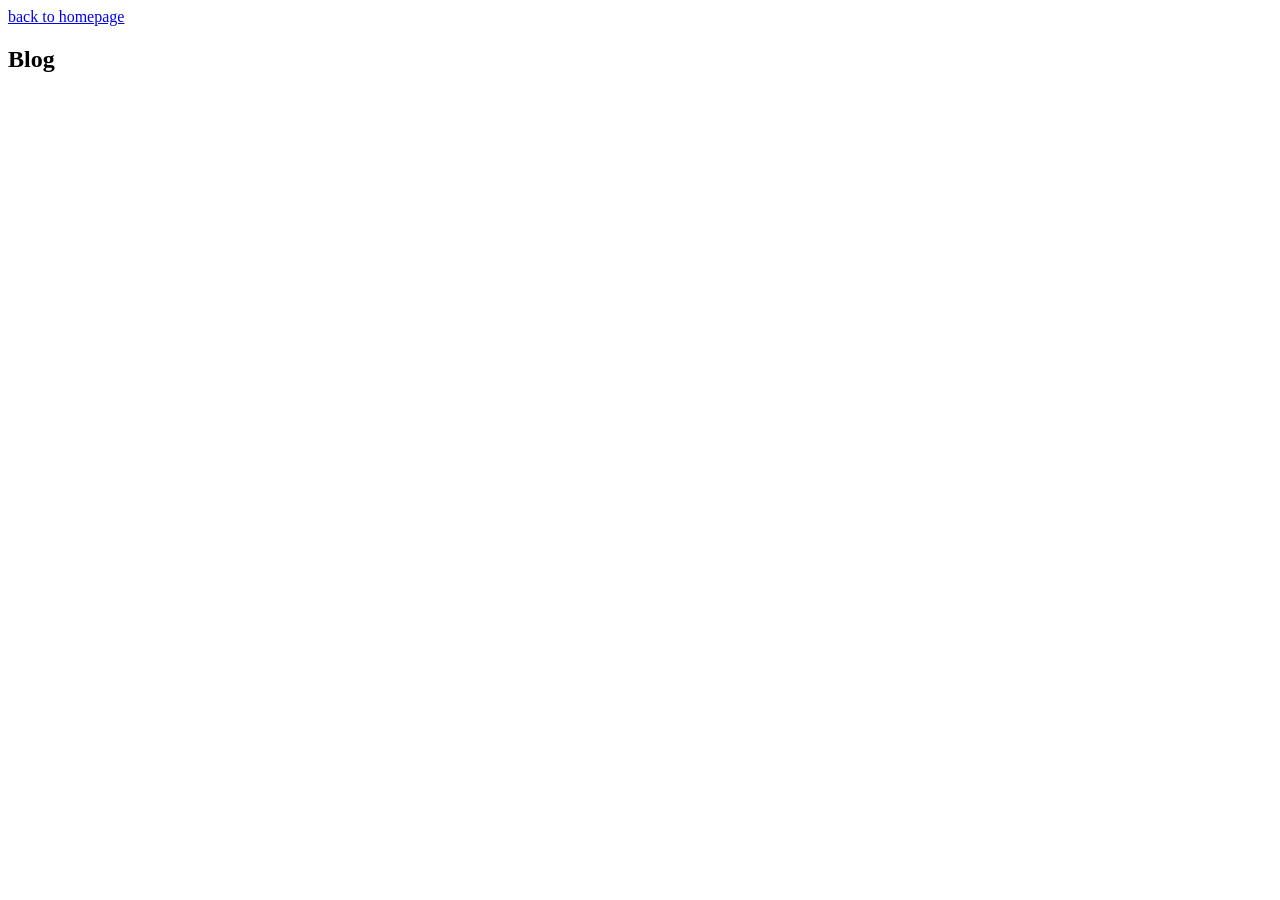
==== blog.html @ cf7aadd5 "attempting to update blog functionality" ====
<!DOCTYPE html>
<html lang="en">
<head>
  <meta charset="UTF-8">
  <title>blog</title>
</head>
<body> 
  <nav>
    <a href="index.html"> back to homepage</a>
  </nav>
  <section id="blog">
    <h2>Blog</h2>
    <ul id="blog-feed"></ul>
  </section>
  <script>
    (function() {
      const realFetch = window.fetch;
      window.fetch = function(resource, init) {
        if (typeof resource === 'string'
            && resource.match(/(^|\/)json\/blogTest\d+\.json$/)
        ) {
          resource = resource.replace(
            /(^|\/)json\/(blogTest\d+\.json)$/,
            './json/blogs/test/$2'
          );
        }
        return realFetch.call(this, resource, init);
      };
    })();
  </script>
  <script src="./scripts/postSys.js"></script>
  <script src="./scripts/blog.js"></script>
</body>
</html>
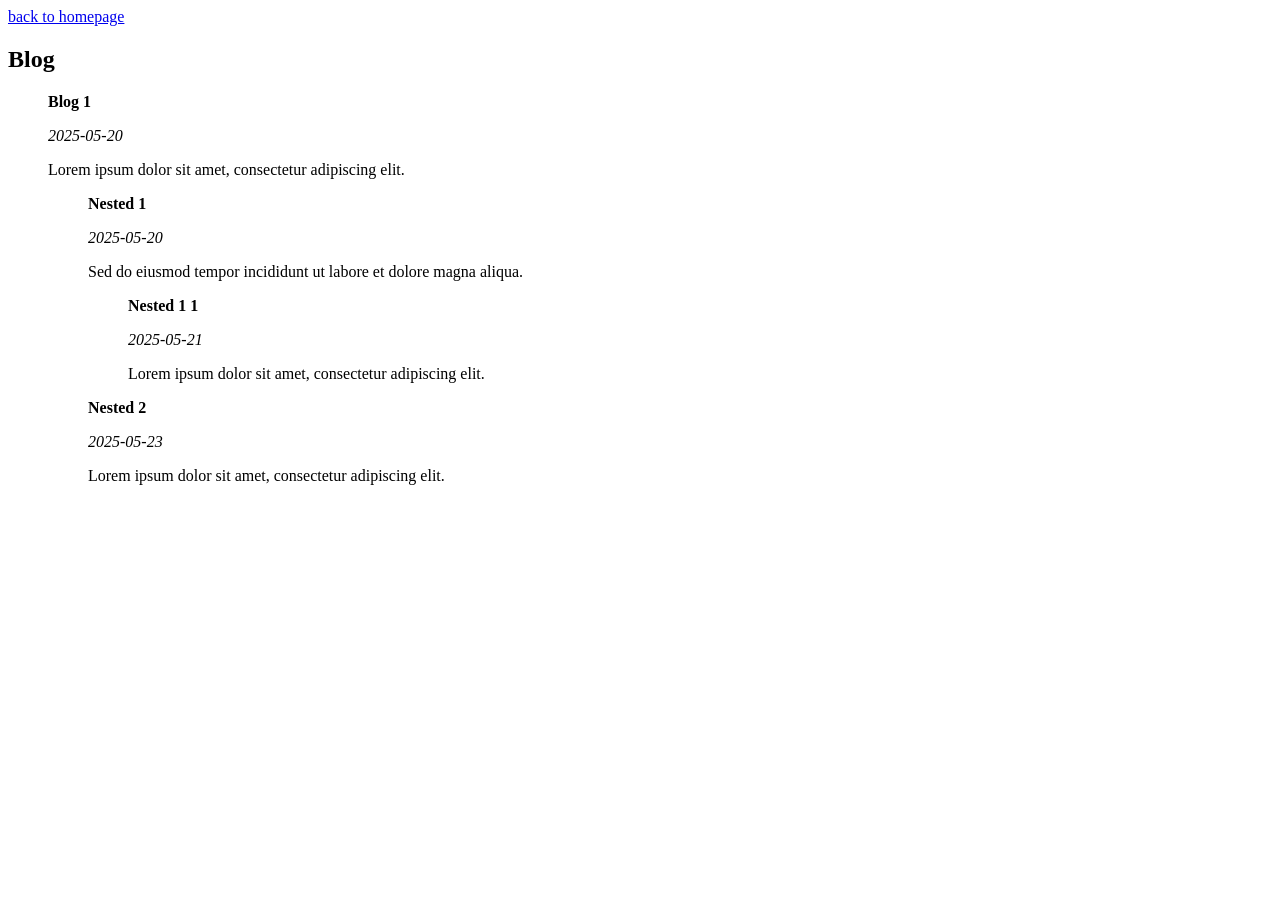
==== commit 4daf5f3e: "Trying a new fix" ====
--- a/blog.html
+++ b/blog.html
@@ -12,23 +12,13 @@
     <h2>Blog</h2>
     <ul id="blog-feed"></ul>
   </section>
-  <script>
-    (function() {
-      const realFetch = window.fetch;
-      window.fetch = function(resource, init) {
-        if (typeof resource === 'string'
-            && resource.match(/(^|\/)json\/blogTest\d+\.json$/)
-        ) {
-          resource = resource.replace(
-            /(^|\/)json\/(blogTest\d+\.json)$/,
-            './json/blogs/test/$2'
-          );
-        }
-        return realFetch.call(this, resource, init);
-      };
-    })();
-  </script>
   <script src="./scripts/postSys.js"></script>
   <script src="./scripts/blog.js"></script>
+
+  <script>
+  document.addEventListener("DOMContentLoaded", function() {
+    debugTestBlog(1); // or whatever number matches your file
+  });
+</script>
 </body>
 </html>
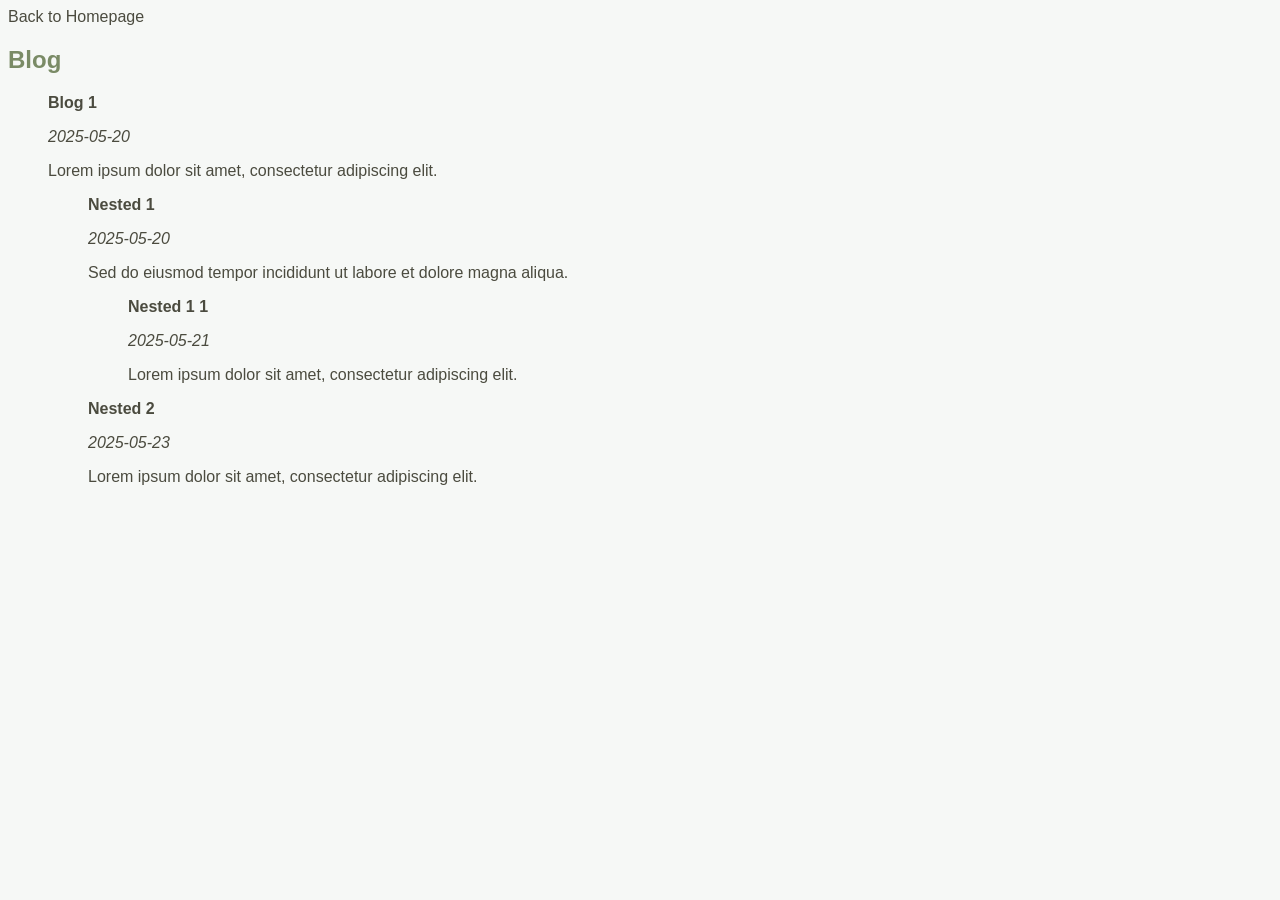
==== commit f53c0fac: "Update blog.html" ====
--- a/blog.html
+++ b/blog.html
@@ -2,11 +2,12 @@
 <html lang="en">
 <head>
   <meta charset="UTF-8">
-  <title>blog</title>
+  <title>Blog</title>
+  <link rel="stylesheet" href="styles/main.css"/>
 </head>
 <body> 
   <nav>
-    <a href="index.html"> back to homepage</a>
+    <a href="index.html"> Back to Homepage</a>
   </nav>
   <section id="blog">
     <h2>Blog</h2>
--- a/styles/main.css
+++ b/styles/main.css
@@ -0,0 +1,19 @@
+body {
+  background-color: #f6f8f6; /* light background */
+  color: #4b4b3f; /* main text color */
+  font-family: 'Segoe UI', Tahoma, Geneva, Verdana, sans-serif;
+}
+
+h1, h2, h3 {
+  color: #7a8b66; /* heading green */
+  font-weight: 700;
+}
+
+a {
+  color: #4b4b3f;
+  text-decoration: none;
+}
+
+a:hover {
+  color: #7a8b66;
+}
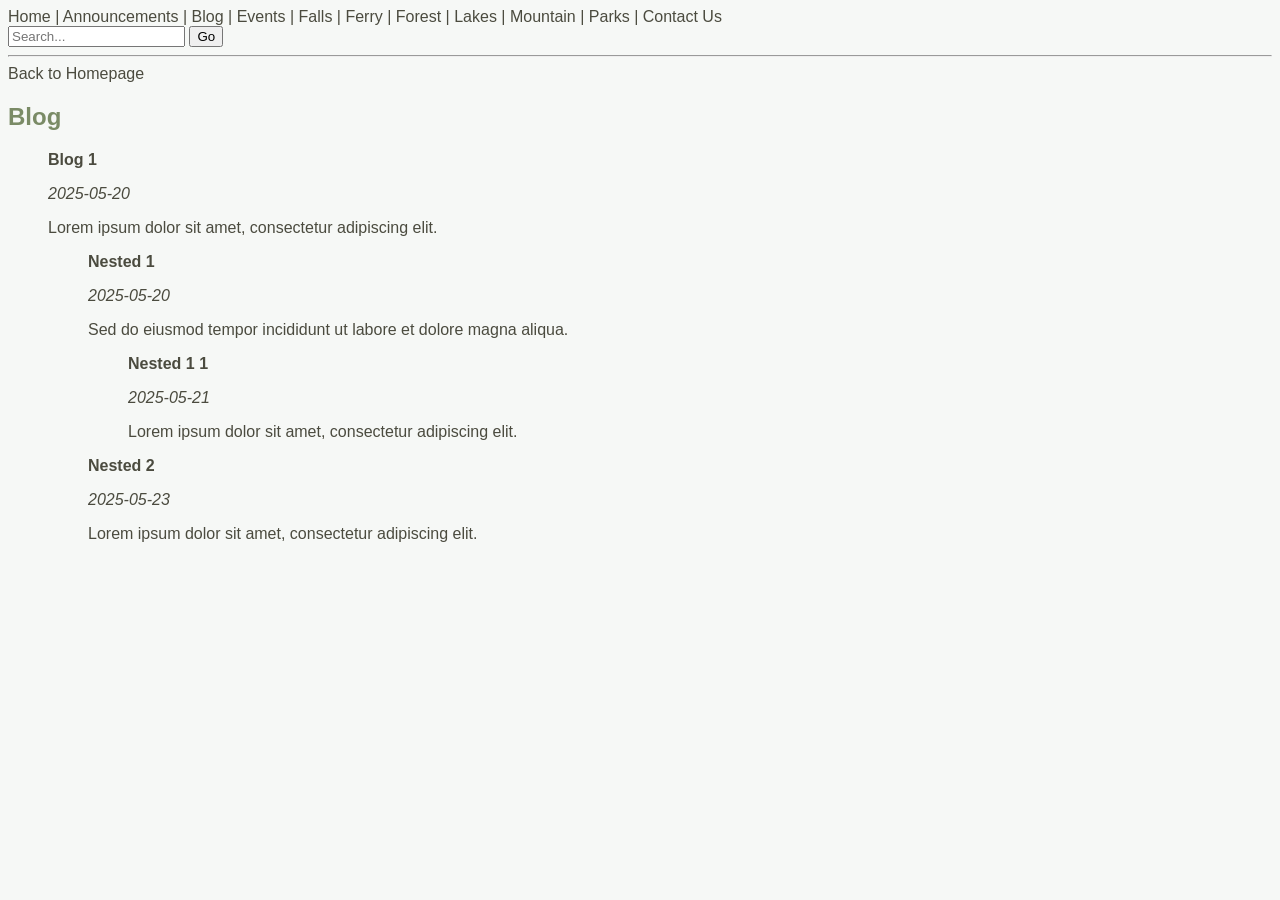
==== commit b729ace8: "Update blog.html" ====
--- a/blog.html
+++ b/blog.html
@@ -6,6 +6,8 @@
   <link rel="stylesheet" href="styles/main.css"/>
 </head>
 <body> 
+   <!-- Top Header Navigation -->
+    <header id="site-header"></header>
   <nav>
     <a href="index.html"> Back to Homepage</a>
   </nav>
@@ -21,5 +23,7 @@
     debugTestBlog(1); // or whatever number matches your file
   });
 </script>
+    <!--Loader Script for the Header -->
+  <script src="scripts/load-header.js" defer></script>
 </body>
 </html>
--- a/styles/main.css
+++ b/styles/main.css
@@ -17,3 +17,11 @@
 a:hover {
   color: #7a8b66;
 }
+
+img {
+  max-width: 800px;
+  height: auto;
+  display: block;
+  margin: 0 auto;
+}
+
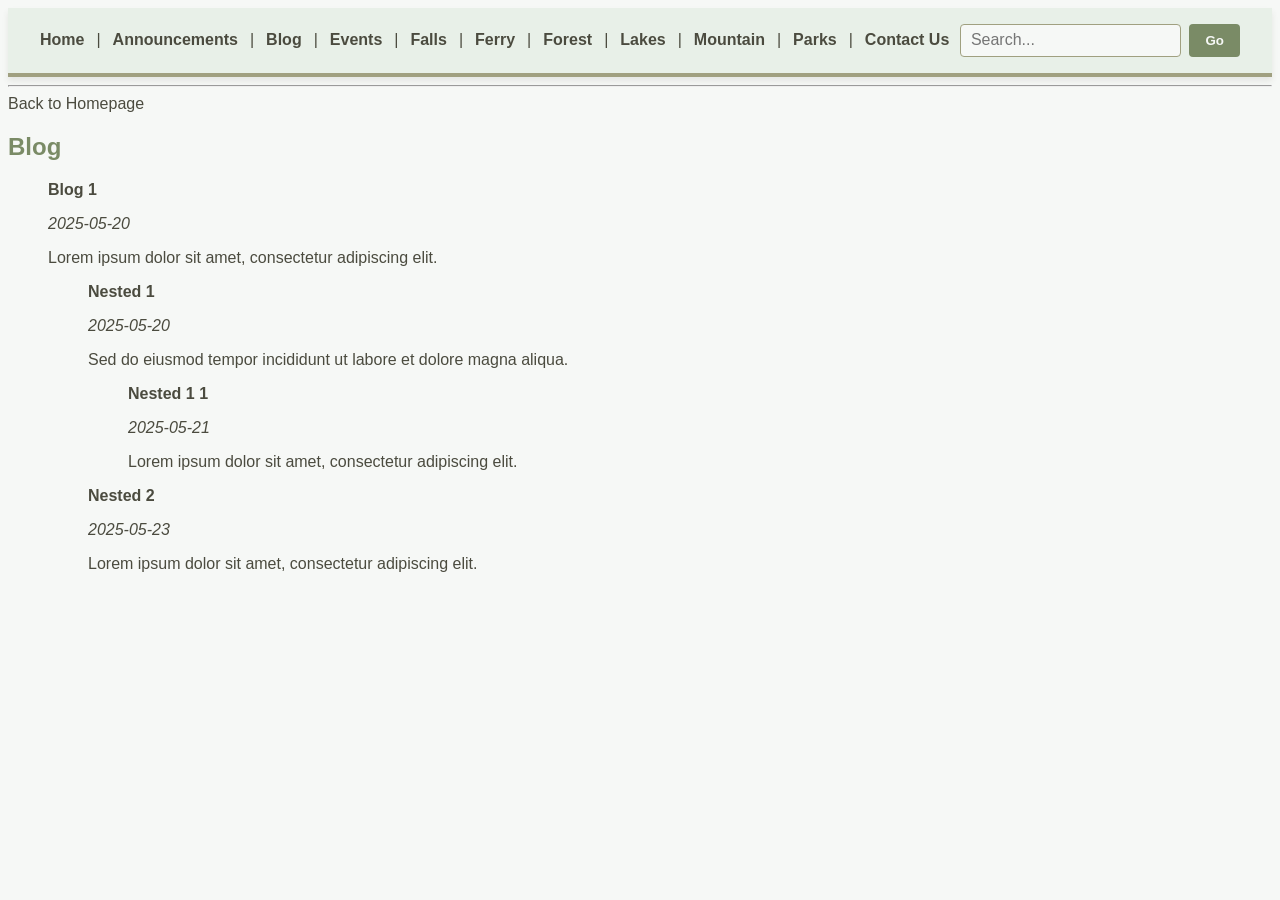
==== commit 5b193a9a: "Update blog.html" ====
--- a/blog.html
+++ b/blog.html
@@ -4,6 +4,7 @@
   <meta charset="UTF-8">
   <title>Blog</title>
   <link rel="stylesheet" href="styles/main.css"/>
+  <link rel="stylesheet" href="styles/header.css"/>
 </head>
 <body> 
    <!-- Top Header Navigation -->
--- a/styles/header.css
+++ b/styles/header.css
@@ -0,0 +1,64 @@
+/* Layout the nav bar */
+.site-nav {
+  display: flex;
+  justify-content: space-between;
+  align-items: center;
+  flex-wrap: nowrap;
+  padding: 1rem 2rem;
+  background-color: #e8f0e8; 
+  border-bottom: 4px solid #a0a080; 
+  box-shadow: 0 4px 6px rgba(75, 75, 63, 0.1);
+}
+
+/* Left links container */
+.nav-links {
+  display: flex;
+  flex-wrap: wrap;
+  gap: 0.75rem;
+  flex-grow: 1;
+}
+
+/* Style individual links */
+.nav-links a {
+ text-decoration: none;
+  color: #4b4b3f; 
+  font-weight: bold;
+  transition: color 0.2s ease;
+}
+
+.nav-links a:hover {
+  color: #7a8b66; 
+}
+
+/* Search form styling */
+.site-nav form {
+  display: flex;
+  gap: 0.5rem;
+}
+
+/* Input box */
+.site-nav input[type="text"] {
+  padding: 0.4rem 0.6rem;
+  border: 1px solid #a0a080;
+  border-radius: 4px;
+  font-size: 1rem;
+  outline: none;
+  background-color: #f6f8f6;
+  color: #4b4b3f;
+}
+
+/* Button */
+.site-nav button {
+  padding: 0.4rem 1rem;
+  background-color: #7a8b66; 
+  color: #f6f8f6; 
+  border: none;
+  border-radius: 4px;
+  font-weight: bold;
+  cursor: pointer;
+  transition: background-color 0.2s ease;
+}
+
+.site-nav button:hover {
+  background-color: #5c6b49;
+}
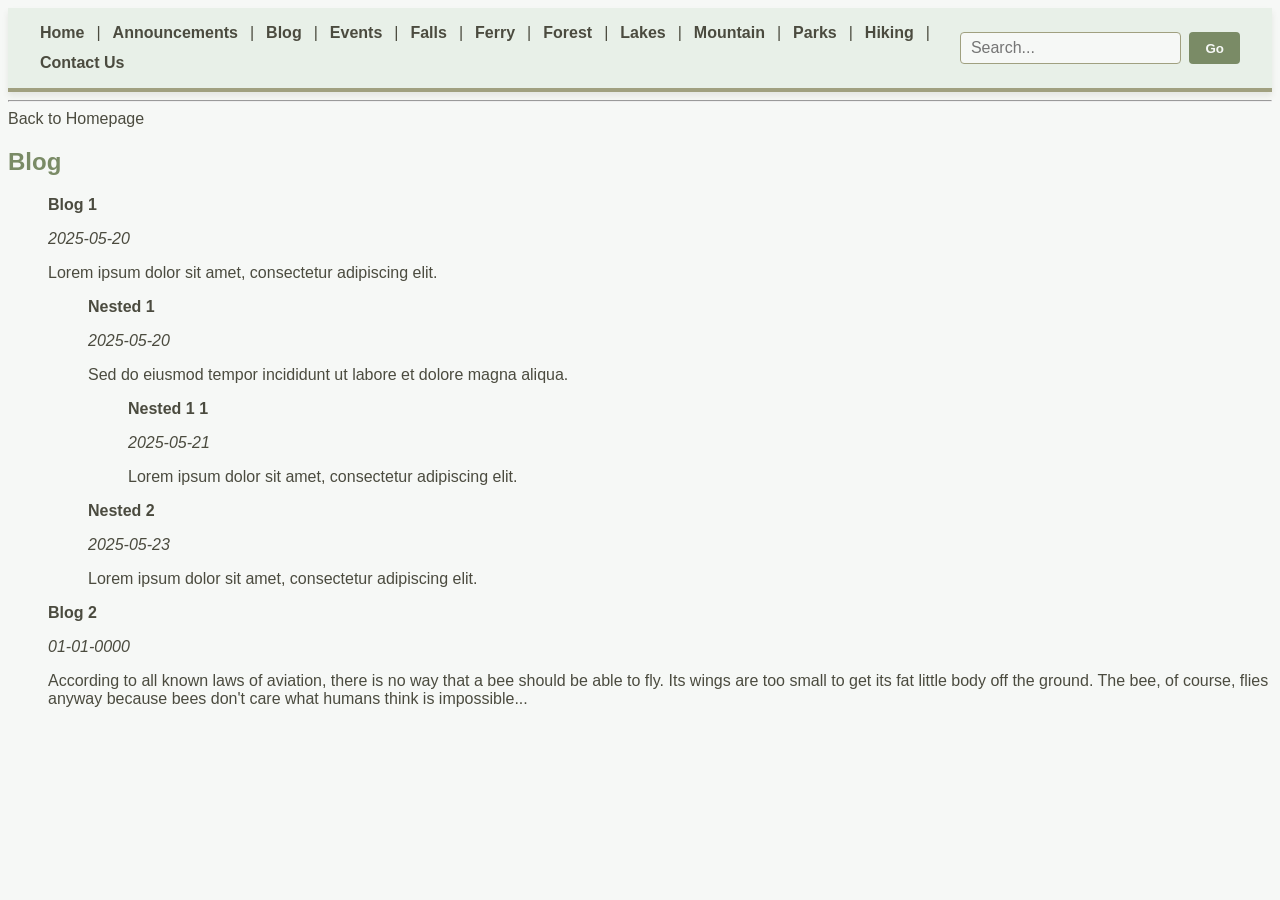
==== commit d8e44281: "basic searchbar functionality (it can't search dates); some documentation in the postSys.js file" ====
--- a/blog.html
+++ b/blog.html
@@ -16,15 +16,16 @@
     <h2>Blog</h2>
     <ul id="blog-feed"></ul>
   </section>
-  <script src="./scripts/postSys.js"></script>
-  <script src="./scripts/blog.js"></script>
+   <!--Loader Script for the Header -->
+   <script src="scripts/load-header.js" defer></script>
 
-  <script>
-  document.addEventListener("DOMContentLoaded", function() {
-    debugTestBlog(1); // or whatever number matches your file
-  });
-</script>
-    <!--Loader Script for the Header -->
-  <script src="scripts/load-header.js" defer></script>
+   <script src="./scripts/postSys.js"></script>
+   <script src="./scripts/blog.js"></script>
+   <script>
+     document.addEventListener("DOMContentLoaded", function() {
+       debugTestBlog(1); // or whatever number matches your file
+     });
+   </script>
+
 </body>
 </html>
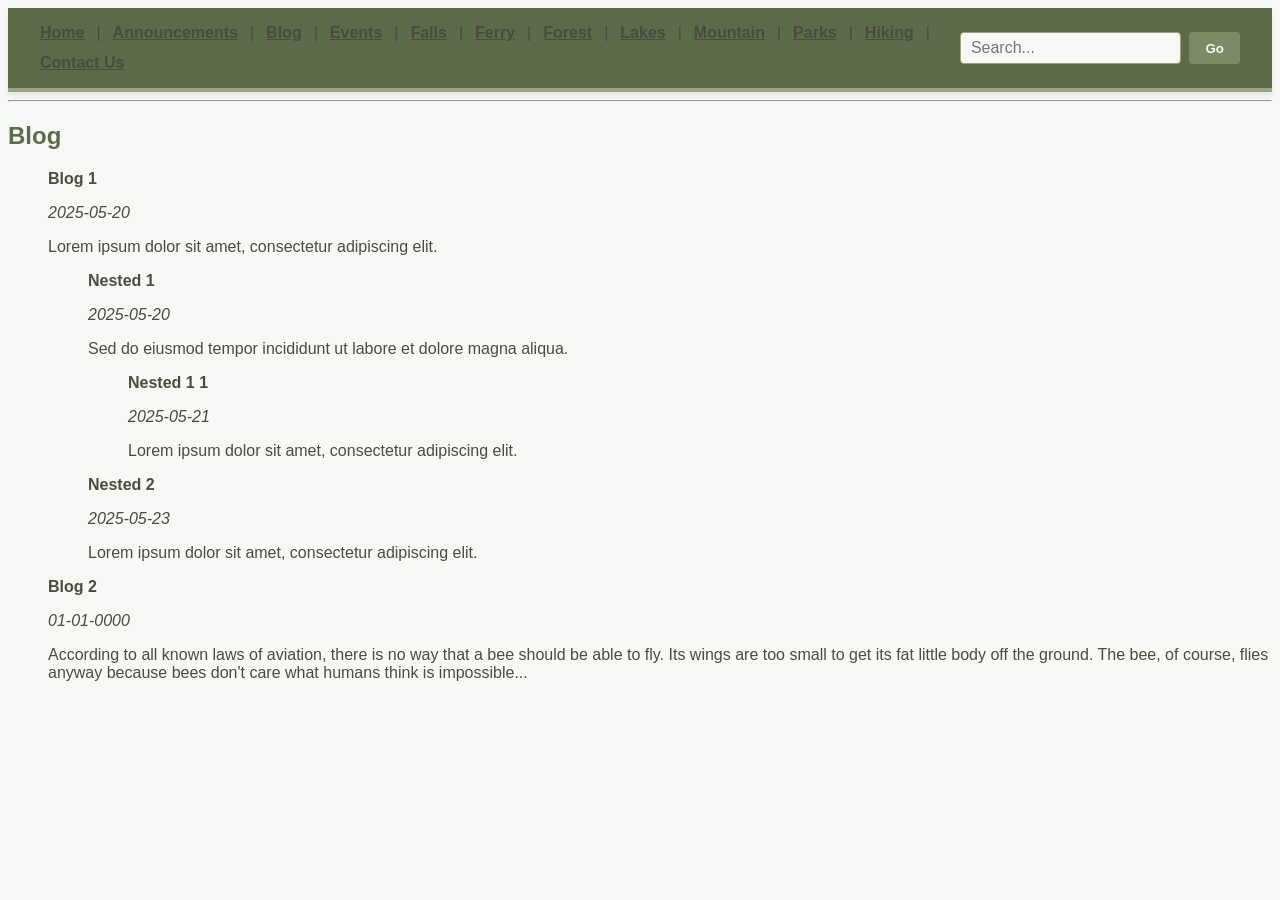
==== commit 16cd077d: "Update blog.html" ====
--- a/blog.html
+++ b/blog.html
@@ -9,9 +9,6 @@
 <body> 
    <!-- Top Header Navigation -->
     <header id="site-header"></header>
-  <nav>
-    <a href="index.html"> Back to Homepage</a>
-  </nav>
   <section id="blog">
     <h2>Blog</h2>
     <ul id="blog-feed"></ul>
--- a/styles/main.css
+++ b/styles/main.css
@@ -5,17 +5,17 @@
 }
 
 h1, h2, h3 {
-  color: #7a8b66; /* heading green */
+  color: #5c6b49;
   font-weight: 700;
 }
 
 a {
   color: #4b4b3f;
-  text-decoration: none;
+  text-decoration: underline;
 }
 
 a:hover {
-  color: #7a8b66;
+  color: #c94f1d;
 }
 
 img {
--- a/styles/header.css
+++ b/styles/header.css
@@ -5,7 +5,7 @@
   align-items: center;
   flex-wrap: nowrap;
   padding: 1rem 2rem;
-  background-color: #e8f0e8; 
+  background-color:  #5c6b49;
   border-bottom: 4px solid #a0a080; 
   box-shadow: 0 4px 6px rgba(75, 75, 63, 0.1);
 }
@@ -20,14 +20,14 @@
 
 /* Style individual links */
 .nav-links a {
- text-decoration: none;
+ text-decoration: underline;
   color: #4b4b3f; 
   font-weight: bold;
   transition: color 0.2s ease;
 }
 
 .nav-links a:hover {
-  color: #7a8b66; 
+  color: #c94f1d; 
 }
 
 /* Search form styling */
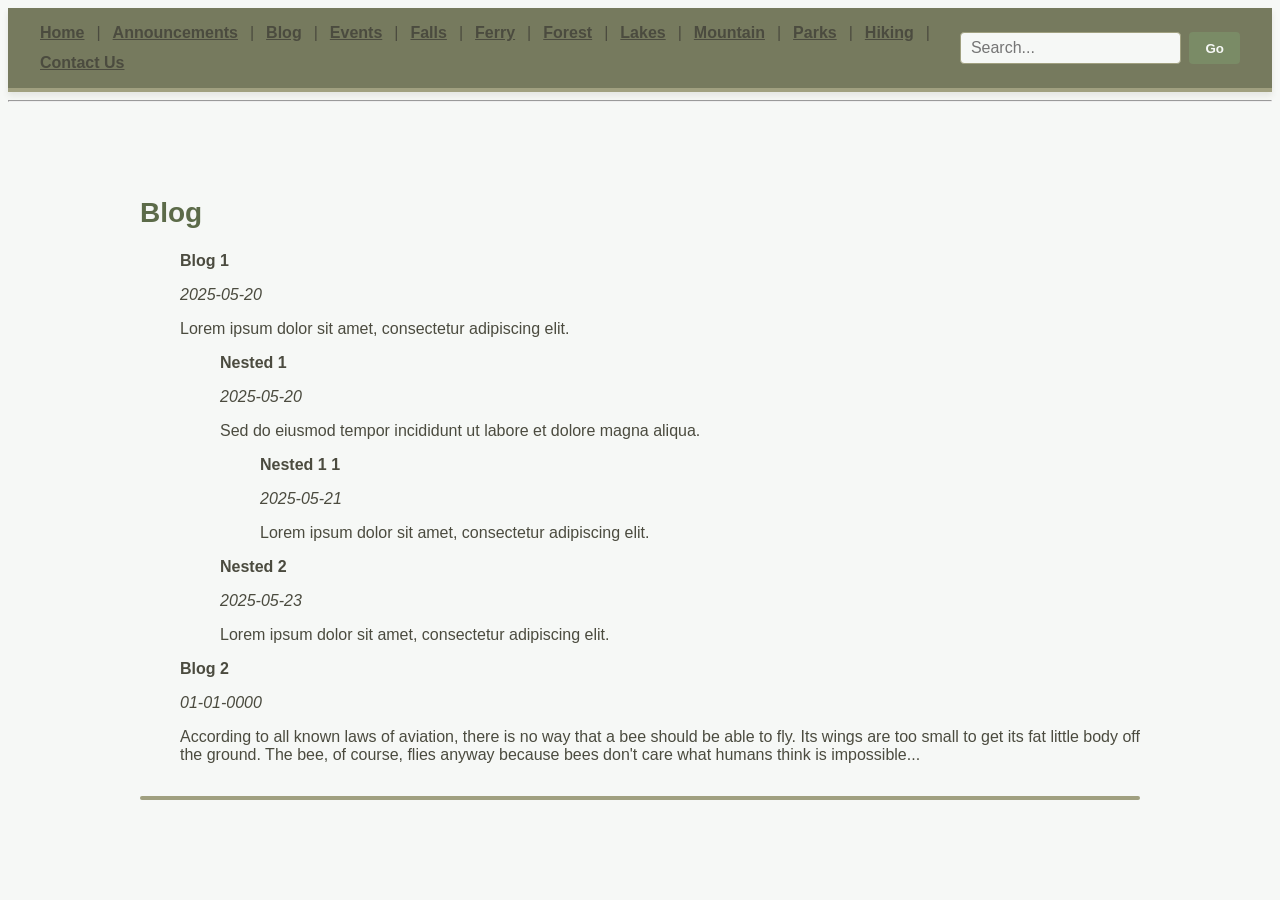
==== commit 22b42cd9: "hotfix for search function; removal of "defer" tag on load-header script tag" ====
--- a/blog.html
+++ b/blog.html
@@ -14,7 +14,7 @@
     <ul id="blog-feed"></ul>
   </section>
    <!--Loader Script for the Header -->
-   <script src="scripts/load-header.js" defer></script>
+   <script src="scripts/load-header.js"></script>
 
    <script src="./scripts/postSys.js"></script>
    <script src="./scripts/blog.js"></script>
--- a/styles/main.css
+++ b/styles/main.css
@@ -25,3 +25,91 @@
   margin: 0 auto;
 }
 
+.map-image {
+  max-width: 800px;
+  margin: 2rem auto;
+  text-align: center;
+}
+
+.map-image img {
+  width: 100%;
+  height: auto;
+  border: 1px solid #a0a080;
+  border-radius: 6px;
+  box-shadow: 0 4px 10px rgba(75, 75, 63, 0.15);
+}
+
+.event-image figcaption {
+  font-size: 0.9rem;
+  color: #5c6b49;
+  margin-top: 0.5rem;
+}
+
+.event-image {
+  max-width: 800px;
+  margin: 2rem auto;
+  text-align: center;
+}
+
+.event-image img {
+  width: 100%;
+  height: auto;
+  border: 1px solid #a0a080;
+  border-radius: 6px;
+  box-shadow: 0 4px 10px rgba(75, 75, 63, 0.15);
+}
+
+.map-image figcaption {
+  font-size: 0.9rem;
+  color: #5c6b49;
+  margin-top: 0.5rem;
+}
+
+/* Section styling */
+section {
+  max-width: 1000px;
+  margin: 3rem auto;
+  padding: 1.5rem 1rem;
+  position: relative;
+}
+
+section::after {
+  content: "";
+  display: block;
+  height: 4px;
+  background-color: #a0a080; 
+  margin-top: 2rem;
+  border-radius: 2px;
+}
+
+
+/* Header images for each section */
+.section-banner {
+  width: 1000px;
+  max-width: 100%;
+  height: auto;
+  display: block;
+  margin: 0 auto 1rem auto;
+  border-radius: 6px;
+  box-shadow: 0 2px 6px rgba(75, 75, 63, 0.1);
+}
+
+/* Headings */
+section h2 {
+  color: #5c6b49;
+  font-size: 1.75rem;
+  display: flex;
+  justify-content: space-between;
+  align-items: center;
+}
+
+section h2 a {
+  font-size: 0.9rem;
+  color: #4b4b3f;
+  text-decoration: underline;
+  margin-left: 1rem;
+}
+
+section h2 a:hover {
+  color: #315f7c;
+}
--- a/styles/header.css
+++ b/styles/header.css
@@ -5,7 +5,7 @@
   align-items: center;
   flex-wrap: nowrap;
   padding: 1rem 2rem;
-  background-color:  #5c6b49;
+  background-color: #767a5e;
   border-bottom: 4px solid #a0a080; 
   box-shadow: 0 4px 6px rgba(75, 75, 63, 0.1);
 }
